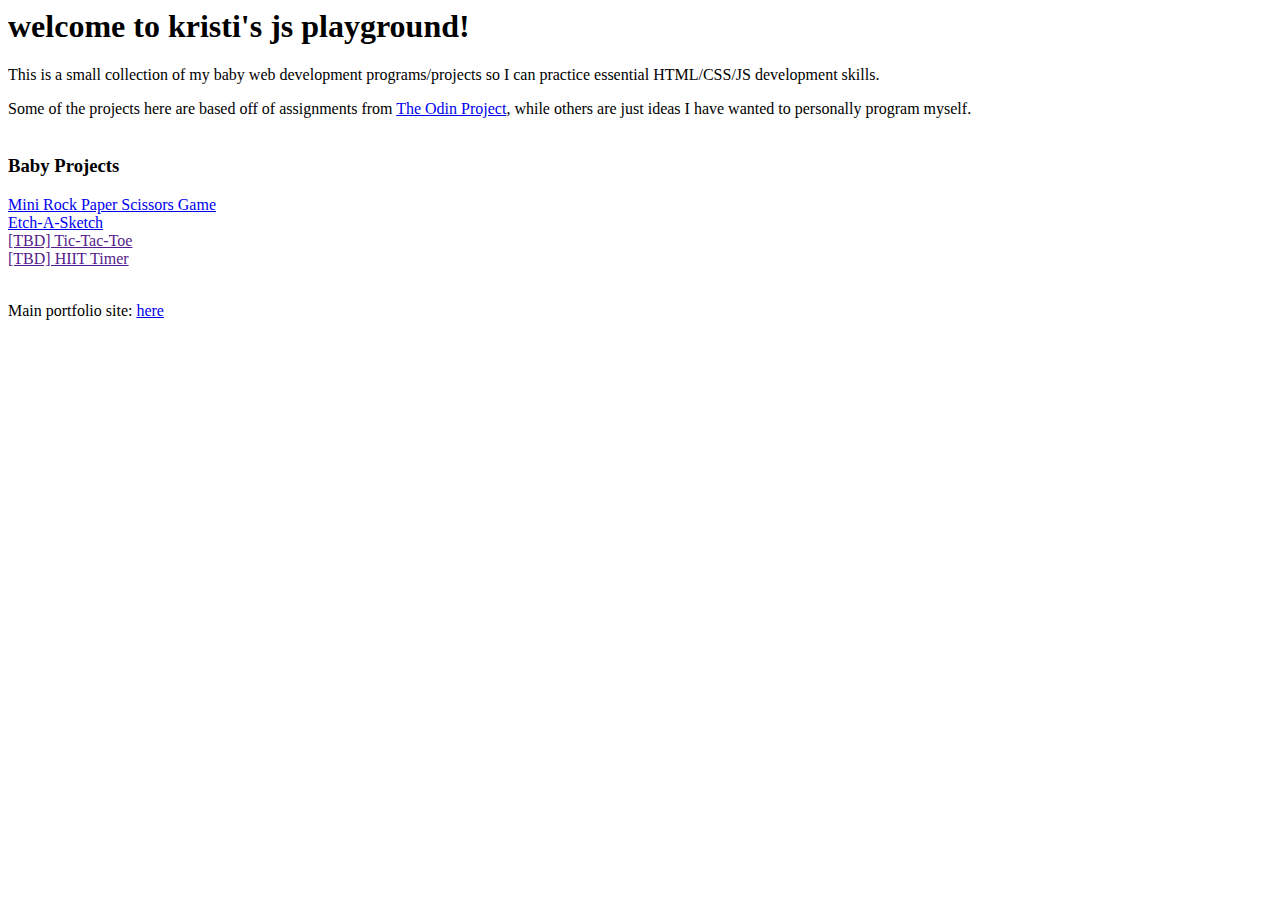
==== index.html @ 60808b24 "Add etch-a-sketch game" ====
<html>

<!-- Index Page -->
<h1>welcome to kristi's js playground!</h1>

<p>This is a small collection of my baby web development programs/projects so I can practice essential HTML/CSS/JS development skills.</p>
<p>Some of the projects here are based off of assignments from
<a href="https://www.theodinproject.com/dashboard">The Odin Project</a>, while others are just ideas I
have wanted to personally program myself.

<!-- Links Section -->
<br><br>
<h3>Baby Projects</h3>
<a href='rock_paper_scissors.html'>Mini Rock Paper Scissors Game</a><br>
<a href='etch_a_sketch.html'>Etch-A-Sketch</a><br>
<a href=''>[TBD] Tic-Tac-Toe</a><br>
<a href=''>[TBD] HIIT Timer</a><br>
<br>
<p>Main portfolio site: <a href="http://kristibui.com">here</a></p>

</html>
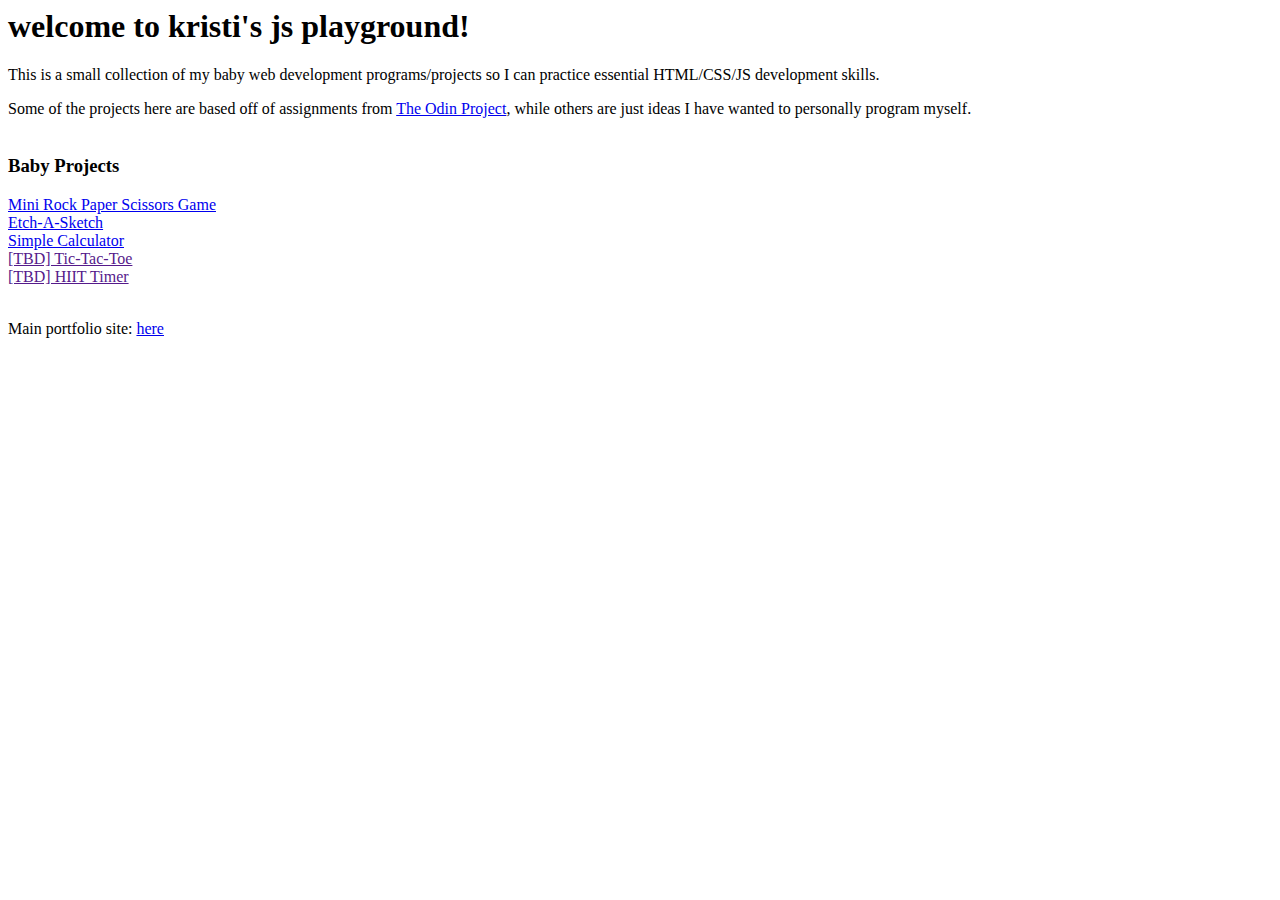
==== commit 0153b707: "Add calc to index" ====
--- a/index.html
+++ b/index.html
@@ -13,6 +13,7 @@
 <h3>Baby Projects</h3>
 <a href='rock_paper_scissors.html'>Mini Rock Paper Scissors Game</a><br>
 <a href='etch_a_sketch.html'>Etch-A-Sketch</a><br>
+<a href='calculator.html'>Simple Calculator</a><br>
 <a href=''>[TBD] Tic-Tac-Toe</a><br>
 <a href=''>[TBD] HIIT Timer</a><br>
 <br>
